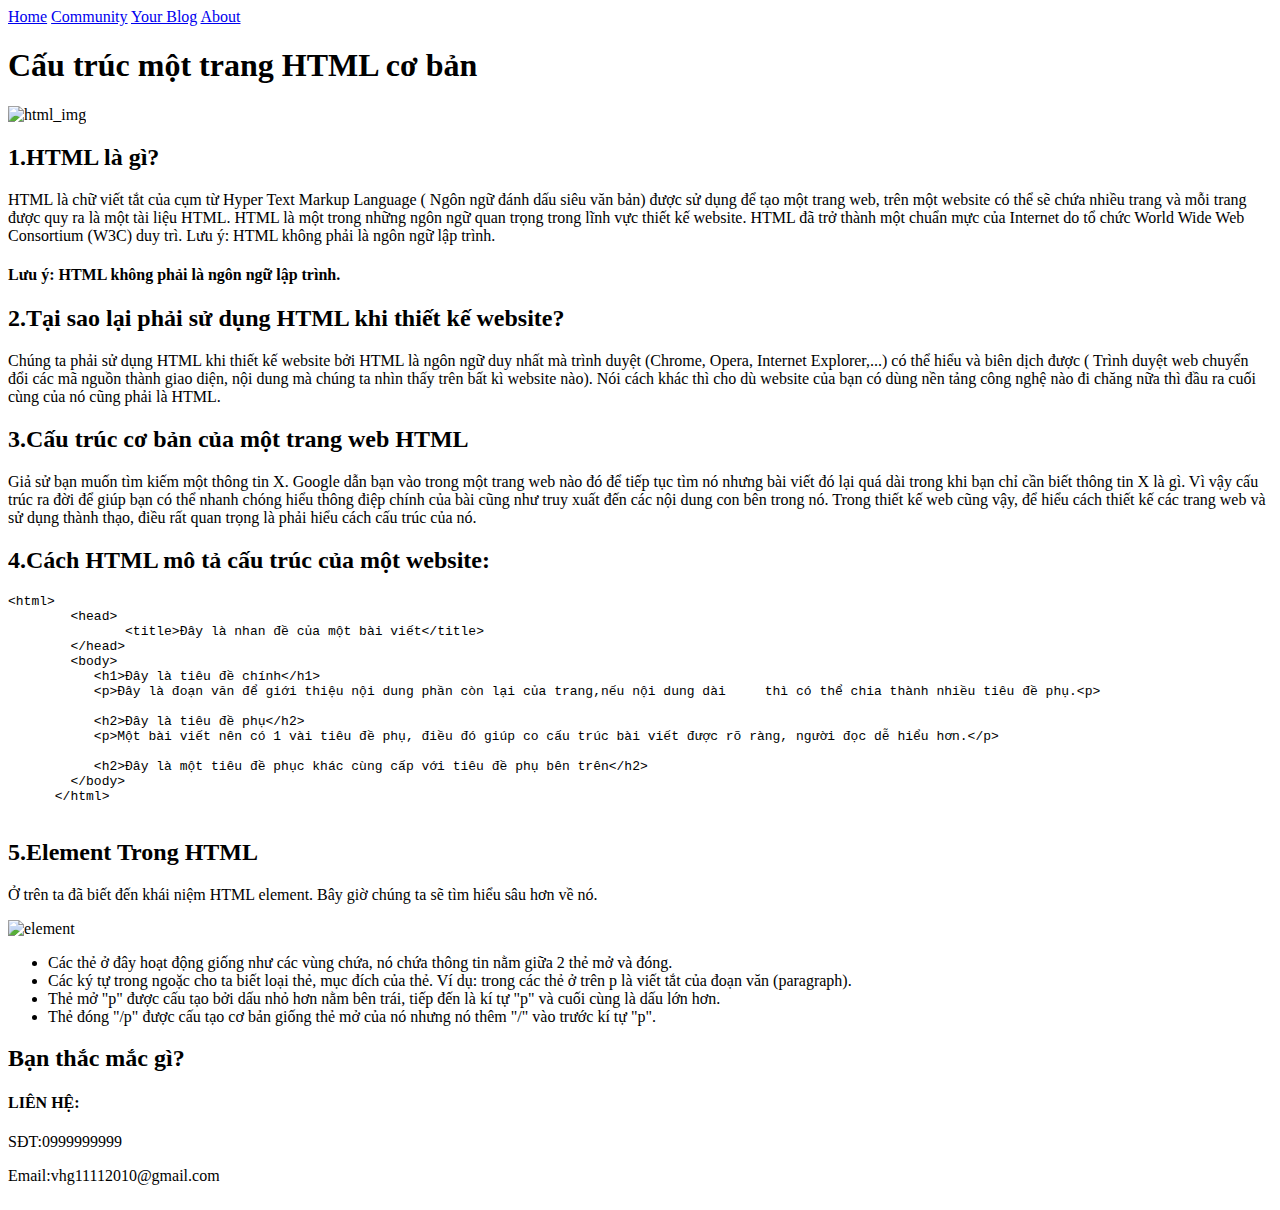
==== index.html @ 7eec3963 "Add files via upload" ====
<!DOCTYPE html>
<html lang="en">

<head>
    <meta charset="UTF-8">
    <meta http-equiv="X-UA-Compatible" content="IE=edge">
    <meta name="viewport" content="width=device-width, initial-scale=1.0">
    <link rel="stylesheet" href="/CSS/style.css">
    <title>block</title>

</head>

<body>

    <div class="border-radius2">
        <a href="index.html">Home</a>
        <a href="comunity.html">Community</a>
        <a href="your_blog.html">Your Blog</a>
        <a href="about.html">About</a>
    </div>

    <H1>Cấu trúc một trang HTML cơ bản</H1>
    <img src="https://d27jswm5an3efw.cloudfront.net/app/uploads/2019/07/insert-image-html.jpg" alt="html_img" width="700px" height="400px">
    <h2>1.HTML là gì?</h2>
    <p>HTML là chữ viết tắt của cụm từ Hyper Text Markup Language ( Ngôn ngữ đánh dấu siêu văn bản) được sử dụng để tạo một trang web, trên một website có thể sẽ chứa nhiều trang và mỗi trang được quy ra là một tài liệu HTML. HTML là một trong những ngôn
        ngữ quan trọng trong lĩnh vực thiết kế website. HTML đã trở thành một chuẩn mực của Internet do tổ chức World Wide Web Consortium (W3C) duy trì. Lưu ý: HTML không phải là ngôn ngữ lập trình.</p>
    <h4>Lưu ý: HTML không phải là ngôn ngữ lập trình.</h4>
    <h2>2.Tại sao lại phải sử dụng HTML khi thiết kế website?</h2>
    <p>Chúng ta phải sử dụng HTML khi thiết kế website bởi HTML là ngôn ngữ duy nhất mà trình duyệt (Chrome, Opera, Internet Explorer,...) có thể hiểu và biên dịch được ( Trình duyệt web chuyển đổi các mã nguồn thành giao diện, nội dung mà chúng ta nhìn
        thấy trên bất kì website nào). Nói cách khác thì cho dù website của bạn có dùng nền tảng công nghệ nào đi chăng nữa thì đầu ra cuối cùng của nó cũng phải là HTML. </p>
    <h2>3.Cấu trúc cơ bản của một trang web HTML</h2>
    <p>Giả sử bạn muốn tìm kiếm một thông tin X. Google dẫn bạn vào trong một trang web nào đó để tiếp tục tìm nó nhưng bài viết đó lại quá dài trong khi bạn chỉ cần biết thông tin X là gì. Vì vậy cấu trúc ra đời để giúp bạn có thể nhanh chóng hiểu thông
        điệp chính của bài cũng như truy xuất đến các nội dung con bên trong nó. Trong thiết kế web cũng vậy, để hiểu cách thiết kế các trang web và sử dụng thành thạo, điều rất quan trọng là phải hiểu cách cấu trúc của nó.</p>
    <h2>4.Cách HTML mô tả cấu trúc của một website:</h2>

    <pre class="ql-syntax" spellcheck="false"><span class="hljs-tag">&lt;<span class="hljs-name">html</span>&gt;</span>
        <span class="hljs-tag">&lt;<span class="hljs-name">head</span>&gt;</span>
               <span class="hljs-tag">&lt;<span class="hljs-name">title</span>&gt;</span>Đây là nhan đề của một bài viết<span class="hljs-tag">&lt;/<span class="hljs-name">title</span>&gt;</span> 
        <span class="hljs-tag">&lt;/<span class="hljs-name">head</span>&gt;</span>
        <span class="hljs-tag">&lt;<span class="hljs-name">body</span>&gt;</span>
          &nbsp;<span class="hljs-tag">&lt;<span class="hljs-name">h1</span>&gt;</span>Đây là tiêu đề chính<span class="hljs-tag">&lt;/<span class="hljs-name">h1</span>&gt;</span>
          &nbsp;<span class="hljs-tag">&lt;<span class="hljs-name">p</span>&gt;</span>Đây là đoạn văn để giới thiệu nội dung phần còn lại của trang,nếu nội dung dài     thì có thể chia thành nhiều tiêu đề phụ.<span class="hljs-tag">&lt;<span class="hljs-name">p</span>&gt;</span>
      
          &nbsp;<span class="hljs-tag">&lt;<span class="hljs-name">h2</span>&gt;</span>Đây là tiêu đề phụ<span class="hljs-tag">&lt;/<span class="hljs-name">h2</span>&gt;</span>
          &nbsp;<span class="hljs-tag">&lt;<span class="hljs-name">p</span>&gt;</span>Một bài viết nên có 1 vài tiêu đề phụ, điều đó giúp co cấu trúc bài viết được rõ ràng, người đọc dễ hiểu hơn.<span class="hljs-tag">&lt;/<span class="hljs-name">p</span>&gt;</span>
      
          &nbsp;<span class="hljs-tag">&lt;<span class="hljs-name">h2</span>&gt;</span>Đây là một tiêu đề phục khác cùng cấp với tiêu đề phụ bên trên<span class="hljs-tag">&lt;/<span class="hljs-name">h2</span>&gt;</span>
        <span class="hljs-tag">&lt;/<span class="hljs-name">body</span>&gt;</span>
      <span class="hljs-tag">&lt;/<span class="hljs-name">html</span>&gt;</span>
      </pre>
    <h2>5.Element Trong HTML</h2>
    <p>Ở trên ta đã biết đến khái niệm HTML element. Bây giờ chúng ta sẽ tìm hiểu sâu hơn về nó.</p>
    <img src="https://suntech.edu.vn/storage/wink/images/7Kpd4riIaCUoin6L25xIt4WYZ4yEKcXsDUrz1J8a.jpg" alt="element">
    <ul>
        <li>Các thẻ ở đây hoạt động giống như các vùng chứa, nó chứa thông tin nằm giữa 2 thẻ mở và đóng.</li>
        <li>Các ký tự trong ngoặc cho ta biết loại thẻ, mục đích của thẻ. Ví dụ: trong các thẻ ở trên p là viết tắt của đoạn văn (paragraph). </li>
        <li>Thẻ mở "p" được cấu tạo bởi dấu nhỏ hơn nằm bên trái, tiếp đến là kí tự "p" và cuối cùng là dấu lớn hơn.</li>
        <li>Thẻ đóng "/p" được cấu tạo cơ bản giống thẻ mở của nó nhưng nó thêm "/" vào trước kí tự "p".</li>
    </ul>
    <footer>
        <h2>Bạn thắc mắc gì?</h2>
        <h4>LIÊN HỆ:</h4>
        <p>SĐT:<span class="color">0999999999</span></p>
        <p>Email:<span class="color">vhg11112010@gmail.com</span></p>
        <h6></h6>
    </footer>
</body>

</html>
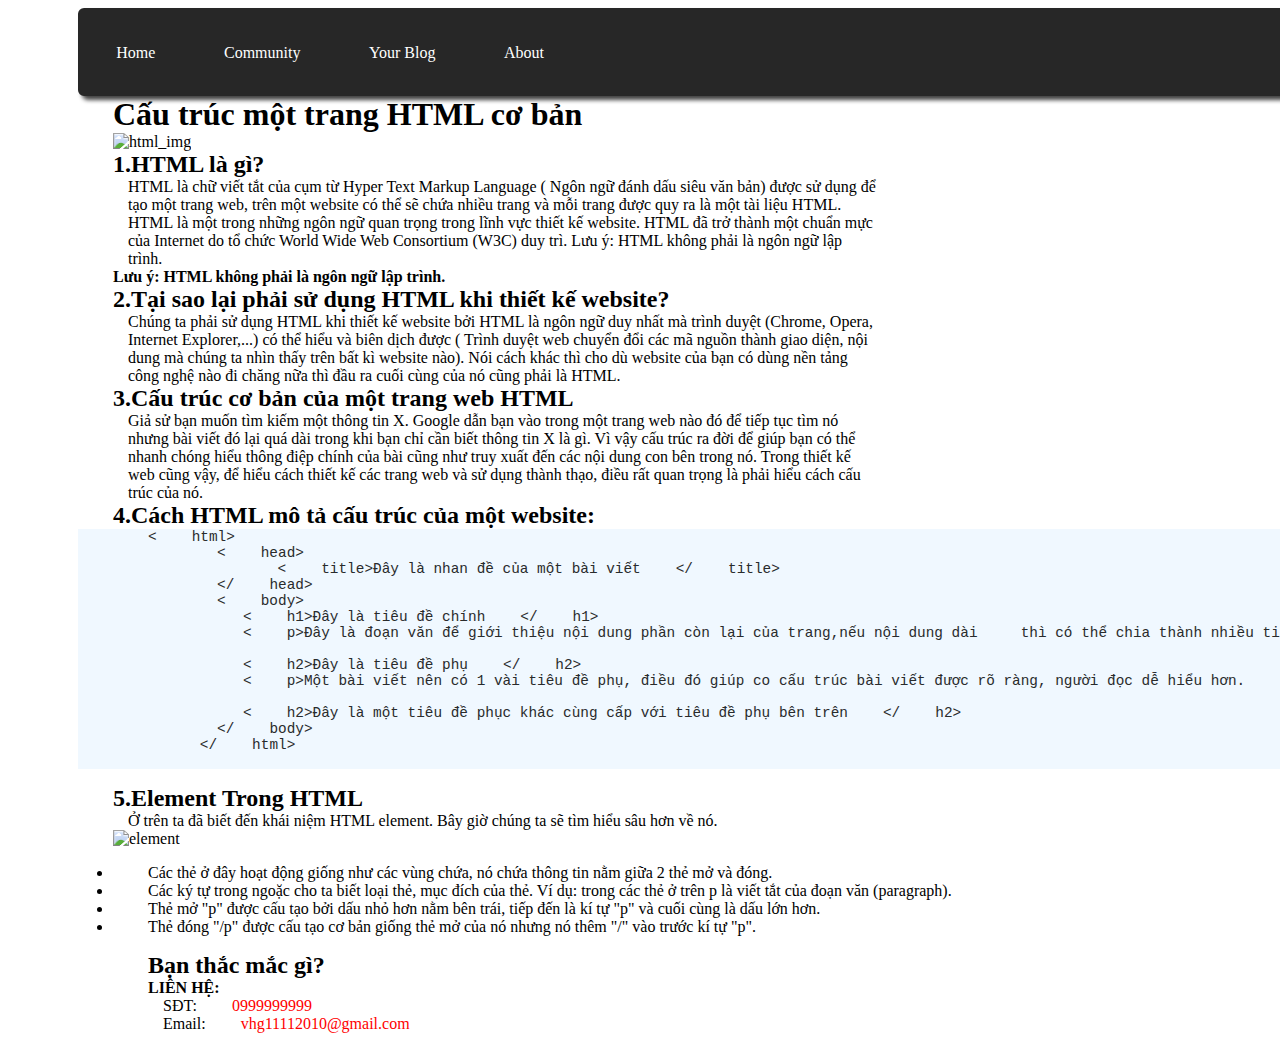
==== commit 82a3710e: "Update index.html" ====
--- a/index.html
+++ b/index.html
@@ -5,7 +5,7 @@
     <meta charset="UTF-8">
     <meta http-equiv="X-UA-Compatible" content="IE=edge">
     <meta name="viewport" content="width=device-width, initial-scale=1.0">
-    <link rel="stylesheet" href="/CSS/style.css">
+    <link rel="stylesheet" href="style.css">
     <title>block</title>
 
 </head>
@@ -66,4 +66,4 @@
     </footer>
 </body>
 
-</html>+</html>
--- a/style.css
+++ b/style.css
@@ -0,0 +1,185 @@
+* {
+    padding-left: 35px;
+}
+
+div a {
+    text-decoration: none;
+    color: rgb(254, 255, 254);
+    padding: 0px 32.3px 29px;
+    text-align: center;
+    background-color: rgb(39, 39, 39);
+    text-align: center;
+}
+
+div a:hover {
+    background-color: black;
+    text-decoration: underline rgb(254, 255, 254);
+    border-radius: 6px;
+}
+
+div {
+    background-color: rgb(39, 39, 39);
+    height: 46px;
+    box-shadow: 4px 4px 4px rgb(66, 66, 66);
+    width: 1320px;
+}
+
+.color {
+    color: red;
+}
+
+.color:hover {
+    color: rgb(5, 163, 90);
+    text-decoration: underline;
+}
+
+.color:active {
+    color: rgb(9, 204, 113);
+    text-decoration: underline;
+}
+
+header {
+    background-color: rgb(59, 58, 58);
+    height: 40px;
+    border-radius: 7px;
+    text-align: center;
+}
+
+.border-radius2 {
+    border: 6px solid rgb(39, 39, 39);
+    border-radius: 6px;
+    padding: 30px 0px 0;
+    display: inline-block;
+}
+
+.border-radius2 a {}
+
+p {
+    width: 750px;
+}
+
+pre {
+    display: block;
+    font-family: monospace;
+    white-space: pre;
+    margin: 1em 0;
+}
+
+.ql-bubble .ql-editor pre.ql-syntax {
+    background: hsla(0, 0%, 85%, .25);
+    border: 0px solid rgba(0, 0, 0, .05);
+    color: #000;
+    overflow-x: auto;
+    padding: 0.5em;
+}
+
+.ql-bubble .ql-editor pre.ql-syntax {
+    background-color: #23241f;
+    color: #f8f8f2;
+    overflow: visible;
+    max-width: 100%;
+}
+
+.ql-bubble .ql-editor pre {
+    white-space: pre-wrap;
+    margin-bottom: 5px;
+    margin-top: 5px;
+    padding: 5px 10px;
+}
+
+.ql-bubble .ql-editor code,
+.ql-bubble .ql-editor pre {
+    background-color: #f0f0f0;
+    border-radius: 3px;
+}
+
+.ql-editor blockquote,
+.ql-editor ol,
+.ql-editor p,
+.ql-editor pre,
+.ql-editor ul {
+    margin-bottom: 33px !important;
+}
+
+.ql-editor blockquote,
+.ql-editor h1,
+.ql-editor h2,
+.ql-editor h3,
+.ql-editor ol,
+.ql-editor p,
+.ql-editor pre,
+.ql-editor ul {
+    min-width: 100%;
+}
+
+.ql-editor blockquote,
+.ql-editor h1,
+.ql-editor h2,
+.ql-editor h3,
+.ql-editor h4,
+.ql-editor h5,
+.ql-editor h6,
+.ql-editor ol,
+.ql-editor p,
+.ql-editor pre,
+.ql-editor ul {
+    margin: 0;
+    padding: 0;
+    counter-reset: list-1 list-2 list-3 list-4 list-5 list-6 list-7 list-8 list-9;
+}
+
+.ql-bubble,
+.ql-bubble * {
+    box-sizing: border-box;
+}
+
+.ql-editor>* {
+    cursor: text;
+}
+
+blockquote,
+dd,
+dl,
+figure,
+h1,
+h2,
+h3,
+h4,
+h5,
+h6,
+p,
+pre {
+    margin: 0;
+}
+
+pre {
+    font-family: monospace, monospace;
+    font-size: 1em;
+}
+
+pre {
+    display: block;
+    margin-top: 0;
+    margin-bottom: 1rem;
+    font-size: 90%;
+    color: #292b2c;
+}
+
+pre {
+    background-color: aliceblue;
+    width: 1255px;
+    padding-left: 35px;
+    border: #23241f;
+}
+
+.ql-bubble .ql-editor pre.ql-syntax {
+    background: hsla(0, 0%, 85%, .25);
+    border: 0px solid rgba(0, 0, 0, .05);
+    color: #000;
+    overflow-x: auto;
+    padding: 0.5em;
+}
+
+p {
+    padding-left: 50px;
+}